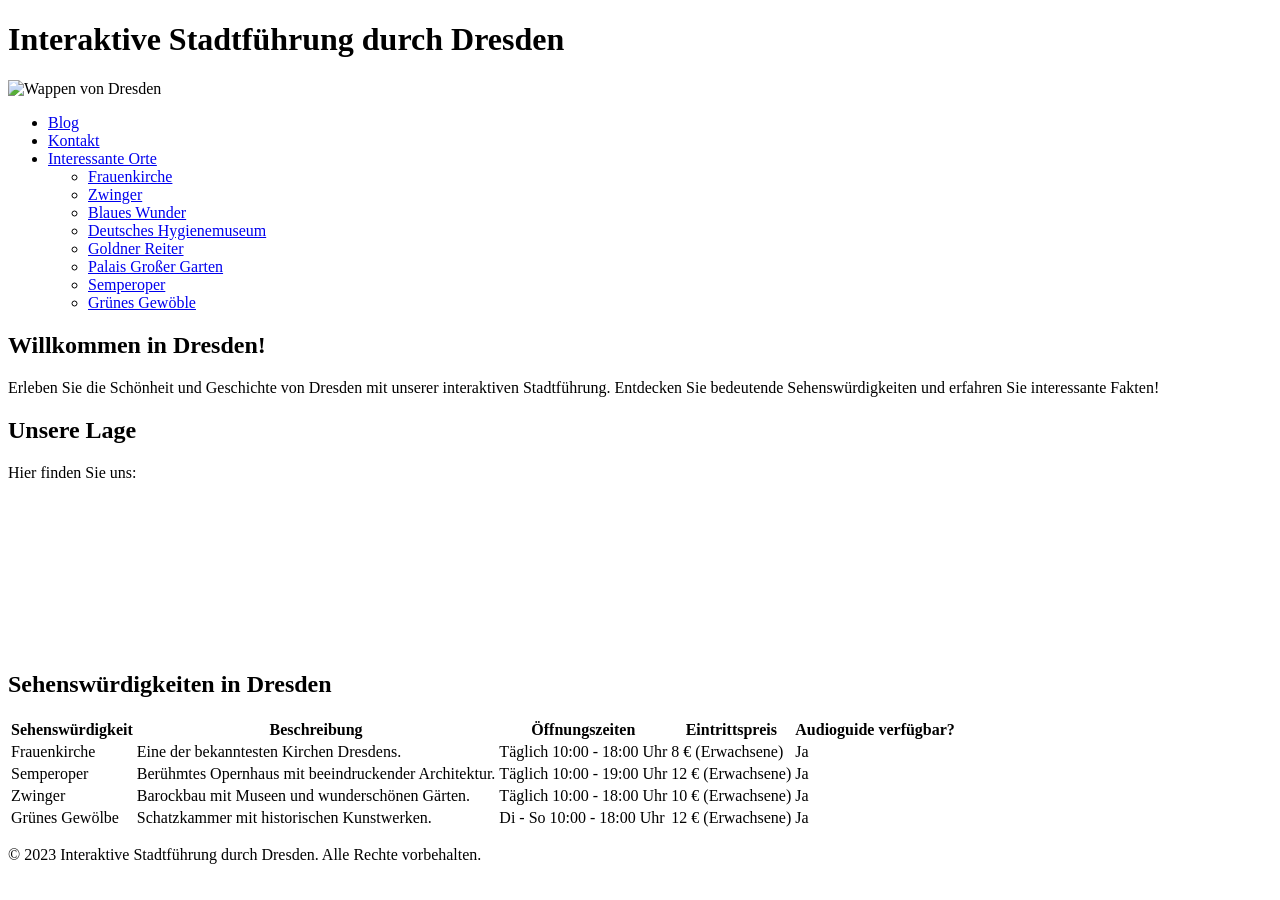
==== index.html @ e5ea2922 "Add files via upload" ====
<!DOCTYPE html>
<html lang="de">
<head>
    <meta charset="UTF-8">
    <meta name="viewport" content="width=device-width, initial-scale=1.0">
    <title>Interaktive Stadtführung durch Dresden</title>
    <link rel="stylesheet" href="../css/styles.css"> <!-- Verlinkung zur CSS-Datei -->
</head>
<body id="index">
<header>
    <h1>Interaktive Stadtführung durch Dresden</h1>
    <img src="../bilder/Wappen_Dresden.png" alt="Wappen von Dresden" class="dresden-wappen">
    <nav>
        <ul>
            <li><a href="blog.html">Blog</a></li>
            <li><a href="Kontakt.html">Kontakt</a></li>
            <li>
                <a href="#">Interessante Orte</a>
                <ul>
                    <li><a href="Frauenkirche.html">Frauenkirche</a></li>
                    <li><a href="Zwinger.html">Zwinger</a></li>
                    <li><a href="Blaues_Wunder.html">Blaues Wunder</a></li>
                    <li><a href="Deutsches_Hygienemuseum.html">Deutsches Hygienemuseum</a></li>
                    <li><a href="Goldener_Reiter.html">Goldner Reiter</a></li>
                    <li><a href="Palais_Grosser_Garten.html">Palais Großer Garten</a></li>
                    <li><a href="Semperoper.html">Semperoper</a></li>
                    <li><a href="Gruenes_Gewoelbe.html">Grünes Gewöble</a></li>
                </ul>
            </li>
        </ul>
    </nav>
</header>

<div class="container">
    <main>
        <section>
            <h2>Willkommen in Dresden!</h2>
            <p>Erleben Sie die Schönheit und Geschichte von Dresden mit unserer interaktiven Stadtführung. Entdecken Sie bedeutende Sehenswürdigkeiten und erfahren Sie interessante Fakten!</p>
        </section>
        <section>
            <h2>Unsere Lage</h2>
            <p>Hier finden Sie uns:</p>
            <iframe 
                src="https://www.google.com/maps/embed?pb=!1m18!1m12!1m3!1d2620.620660270957!2d13.737262315674521!3d51.0514139796175!2m3!1f0!2f0!3f0!3m2!1i1024!2i768!4f13.1!3m3!1m2!1s0x47b1f4c5c1f0f9f1%3A0x8a7d7f5b5c1f2b3!2sFrauenkirche%20Dresden!5e0!3m2!1sde!2sde!4v1632953058856!5m2!1sde!2sde" style="border:0;" 
                allowfullscreen="" 
                loading="lazy">
            </iframe>
        </section>

        <!-- Neue Tabelle für Sehenswürdigkeiten -->
<section>
    <h2>Sehenswürdigkeiten in Dresden</h2>
    <table>
        <thead>
            <tr>
                <th>Sehenswürdigkeit</th>
                <th>Beschreibung</th>
                <th>Öffnungszeiten</th>
                <th>Eintrittspreis</th>
                <th>Audioguide verfügbar?</th>
            </tr>
        </thead>
        <tbody>
            <tr>
                <td data-label="Sehenswürdigkeit">Frauenkirche</td>
                <td data-label="Beschreibung">Eine der bekanntesten Kirchen Dresdens.</td>
                <td data-label="Öffnungszeiten">Täglich 10:00 - 18:00 Uhr</td>
                <td data-label="Eintrittspreis">8 € (Erwachsene)</td>
                <td data-label="Audioguide verfügbar?">Ja</td>
            </tr>
            <tr>
                <td data-label="Sehenswürdigkeit">Semperoper</td>
                <td data-label="Beschreibung">Berühmtes Opernhaus mit beeindruckender Architektur.</td>
                <td data-label="Öffnungszeiten">Täglich 10:00 - 19:00 Uhr</td>
                <td data-label="Eintrittspreis">12 € (Erwachsene)</td>
                <td data-label="Audioguide verfügbar?">Ja</td>
            </tr>
            <tr>
                <td data-label="Sehenswürdigkeit">Zwinger</td>
                <td data-label="Beschreibung">Barockbau mit Museen und wunderschönen Gärten.</td>
                <td data-label="Öffnungszeiten">Täglich 10:00 - 18:00 Uhr</td>
                <td data-label="Eintrittspreis">10 € (Erwachsene)</td>
                <td data-label="Audioguide verfügbar?">Ja</td>
            </tr>
            <tr>
                <td data-label="Sehenswürdigkeit">Grünes Gewölbe</td>
                <td data-label="Beschreibung">Schatzkammer mit historischen Kunstwerken.</td>
                <td data-label="Öffnungszeiten">Di - So 10:00 - 18:00 Uhr</td>
                <td data-label="Eintrittspreis">12 € (Erwachsene)</td>
                <td data-label="Audioguide verfügbar?">Ja</td>
            </tr>
        </tbody>
    </table>
</section>
    </main>
</div>

<footer>
    <p>&copy; 2023 Interaktive Stadtführung durch Dresden. Alle Rechte vorbehalten.</p>
</footer>
</body>
</html>
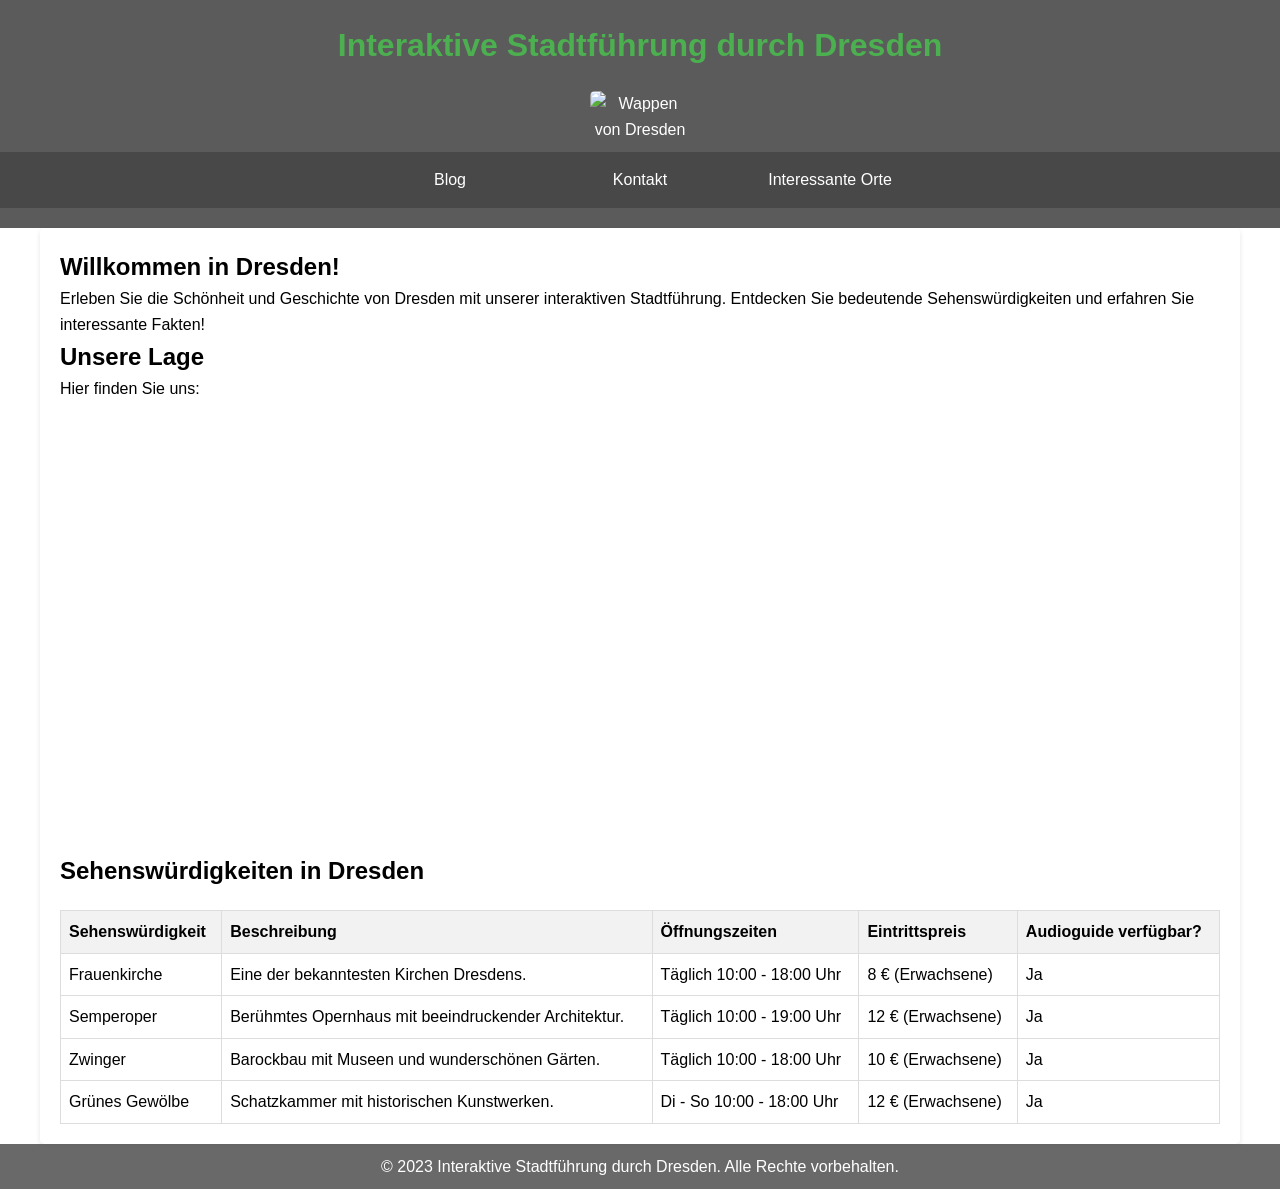
==== commit 35198878: "Update index.html" ====
--- a/index.html
+++ b/index.html
@@ -4,12 +4,12 @@
     <meta charset="UTF-8">
     <meta name="viewport" content="width=device-width, initial-scale=1.0">
     <title>Interaktive Stadtführung durch Dresden</title>
-    <link rel="stylesheet" href="../css/styles.css"> <!-- Verlinkung zur CSS-Datei -->
+    <link rel="stylesheet" href="styles.css"> <!-- Verlinkung zur CSS-Datei -->
 </head>
 <body id="index">
 <header>
     <h1>Interaktive Stadtführung durch Dresden</h1>
-    <img src="../bilder/Wappen_Dresden.png" alt="Wappen von Dresden" class="dresden-wappen">
+    <img src="./bilder/Wappen_Dresden.png" alt="Wappen von Dresden" class="dresden-wappen">
     <nav>
         <ul>
             <li><a href="blog.html">Blog</a></li>
@@ -99,4 +99,4 @@
     <p>&copy; 2023 Interaktive Stadtführung durch Dresden. Alle Rechte vorbehalten.</p>
 </footer>
 </body>
-</html>+</html>
--- a/styles.css
+++ b/styles.css
@@ -0,0 +1,359 @@
+/* Grundlegende Reset-Styles 
+   Dies stellt sicher, dass alle Browser von einer einheitlichen Basis starten */
+* {
+    margin: 0;
+    padding: 0;
+    box-sizing: border-box;
+}
+
+/* Globale Stile 
+   Diese Stile gelten für den gesamten Body und setzen grundlegende Eigenschaften */
+body {
+    display: flex;
+    flex-direction: column;
+    min-height: 100vh; /* Stellt sicher, dass der Body mindestens die volle Viewport-Höhe einnimmt */
+    font-family: Arial, sans-serif;
+    line-height: 1.6;
+    background-image: url('../bilder/brühlscheterrasse.jpg');
+    background-size: cover;
+    background-repeat: no-repeat;
+    background-position: center;
+    font-size: 16px; /* Basis-Schriftgröße */
+}
+
+/* Header-Stile */
+header {
+    background-color: rgba(51, 51, 51, 0.8); /* Halbtransparenter Hintergrund */
+    color: white;
+    padding: 20px 0;
+    text-align: center;
+}
+
+/* Navigations-Stile */
+nav {
+    background-color: rgba(68, 68, 68, 0.8);
+}
+
+nav ul {
+    list-style: none;
+    padding: 0;
+    margin: 0;
+    display: flex;
+    flex-wrap: wrap;
+    justify-content: center;
+}
+
+nav ul li {
+    position: relative;
+    width: 180px;
+    margin: 5px;
+}
+
+nav ul li a {
+    color: white;
+    text-decoration: none;
+    padding: 10px;
+    transition: background-color 0.3s, color 0.3s;
+    display: block;
+    text-align: center;
+}
+
+nav ul li a:hover {
+    background-color: #575757;
+    border-radius: 5px;
+}
+
+/* Dropdown-Menü-Stile */
+nav ul li ul {
+    display: none;
+    position: absolute;
+    left: 0;
+    top: 100%;
+    background-color: white;
+    border: 1px solid #ccc;
+    z-index: 1000;
+    box-shadow: 0 2px 5px rgba(0, 0, 0, 0.2);
+    border-radius: 5px;
+    width: 100%;
+}
+
+nav ul li:hover ul {
+    display: block;
+}
+
+nav ul li ul li {
+    display: block;
+    padding: 10px;
+    width: 100%;
+}
+
+nav ul li ul li a {
+    color: #333;
+    text-decoration: none;
+}
+
+nav ul li ul li a:hover {
+    background-color: #f0f0f0;
+    border-radius: 5px;
+}
+
+/* Container-Stile für den Hauptinhalt */
+.container {
+    flex-grow: 1;
+    padding: 20px;
+    margin: auto;
+    background: rgba(255, 255, 255, 0.9);
+    border-radius: 5px;
+    box-shadow: 0 2px 5px rgba(0, 0, 0, 0.1);
+    max-width: 1200px;
+    width: 95%;
+}
+
+/* Stile für das Dresden-Wappen */
+.dresden-wappen {
+    width: 100px;
+    height: auto;
+    margin: 10px auto;
+    display: block;
+}
+
+/* Iframe-Stile (z.B. für eingebettete Karten) */
+iframe {
+    width: 100%;
+    max-width: 600px;
+    height: 450px;
+    margin: 0 auto;
+    display: block;
+}
+
+/* Überschriften-Stile */
+h1 {
+    color: #4CAF50;
+    margin-bottom: 20px;
+    text-align: center;
+}
+
+/* Bild-Stile */
+img {
+    width: 100%;
+    max-width: 800px;
+    height: auto;
+    border-radius: 5px;
+    margin: 0 auto;
+    display: block;
+}
+
+/* Informations-Abschnitt-Stile */
+.info {
+    margin: 20px 0;
+}
+
+/* Tabellen-Stile */
+table {
+    width: 100%;
+    border-collapse: collapse;
+    margin-top: 20px;
+}
+
+th,
+td {
+    border: 1px solid #ddd;
+    padding: 8px;
+    text-align: left;
+}
+
+th {
+    background-color: #f2f2f2;
+}
+
+/* Formular-Stile */
+form {
+    display: flex;
+    flex-direction: column;
+    max-width: 500px;
+    margin: 0 auto;
+}
+
+label {
+    margin: 10px 0 5px;
+}
+
+input,
+textarea,
+button {
+    padding: 10px;
+    margin-bottom: 15px;
+    border: 1px solid #ccc;
+    border-radius: 5px;
+    font-size: 16px;
+}
+
+button {
+    background-color: #4CAF50;
+    color: white;
+    border: none;
+    cursor: pointer;
+    transition: background-color 0.3s;
+}
+
+button:hover {
+    background-color: #45a049;
+}
+
+/* Footer-Stile */
+footer {
+    background-color: rgba(68, 68, 68, 0.8);
+    color: white;
+    text-align: center;
+    padding: 10px 0;
+    width: 100%;
+    position: relative;
+}
+
+/* Responsive Styles für Tablets und kleinere Desktops */
+@media screen and (max-width: 768px) {
+    body {
+        font-size: 14px; /* Kleinere Schriftgröße für kleinere Bildschirme */
+    }
+
+    .container {
+        width: 100%;
+        padding: 10px;
+    }
+
+    nav ul li {
+        width: 100%; /* Volle Breite für Navigationselemente */
+    }
+
+    nav ul li ul {
+        position: static;
+        display: none;
+    }
+
+    nav ul li:hover ul {
+        display: block;
+    }
+
+    /* Responsive Tabellen-Stile */
+    table, thead, tbody, th, td, tr {
+        display: block;
+    }
+
+    thead tr {
+        position: absolute;
+        top: -9999px;
+        left: -9999px;
+    }
+
+    tr {
+        margin-bottom: 15px;
+    }
+
+    td {
+        text-align: right;
+        padding-left: 50%;
+        position: relative;
+    }
+
+    td::before {
+        content: attr(data-label);
+        position: absolute;
+        left: 6px;
+        width: 45%;
+        padding-right: 10px;
+        white-space: nowrap;
+        text-align: left;
+        font-weight: bold;
+    }
+
+    iframe {
+        height: 300px;
+    }
+}
+
+/* Responsive Styles für Smartphones */
+@media screen and (max-width: 480px) {
+    body {
+        font-size: 12px;
+    }
+
+    .container {
+        padding: 5px;
+    }
+
+    h1 {
+        font-size: 24px;
+    }
+
+    iframe {
+        height: 200px;
+    }
+
+    .dresden-wappen {
+        width: 60px;
+    }
+
+    input, textarea, button {
+        font-size: 14px;
+    }
+}
+
+/* Spezifische Stile für einzelne Seiten */
+
+/* Stile für die index Seite */
+body#index {
+    background-image: url('../bilder/brühlscheterrasse.jpg');
+}
+
+/* Stile für die kontakt Seite */
+body#kontakt {
+    background-image: url('../bilder/brühlscheterrasse.jpg');
+}
+
+/* Stile für die frauenkirche Seite */
+body#frauenkirche {
+    background-color: #f0f0f0;
+}
+
+body#frauenkirche header {
+    background-color: rgba(51, 51, 51, 0.8);
+}
+
+/* Stile für die hygienemuseum Seite */
+body#hygienemuseum {
+    background-color: #e0e0e0;
+}
+
+body#hygienemuseum header {
+    background-color: rgba(51, 51, 51, 0.8);
+}
+
+/* Stile für die semperoper Seite */
+body#semperoper {
+    background-color: #d0d0d0;
+}
+
+/* Stile für die zwinger Seite */
+body#zwinger {
+    background-color: #c0c0c0;
+}
+
+/* Stile für die goldenerreiter Seite */
+body#reiter {
+    background-color: #b0b0b0;
+}
+
+/* Stile für die blaueswunder Seite */
+body#blaueswunder {
+    background-color: #a0a0a0;
+}
+
+/* Stile für die palaisgrossergarten Seite */
+body#garten {
+    background-color: #909090;
+}
+
+/* Stile für die grünesgewölbe Seite */
+body#gewölbe {
+    background-color: #808080;
+}
